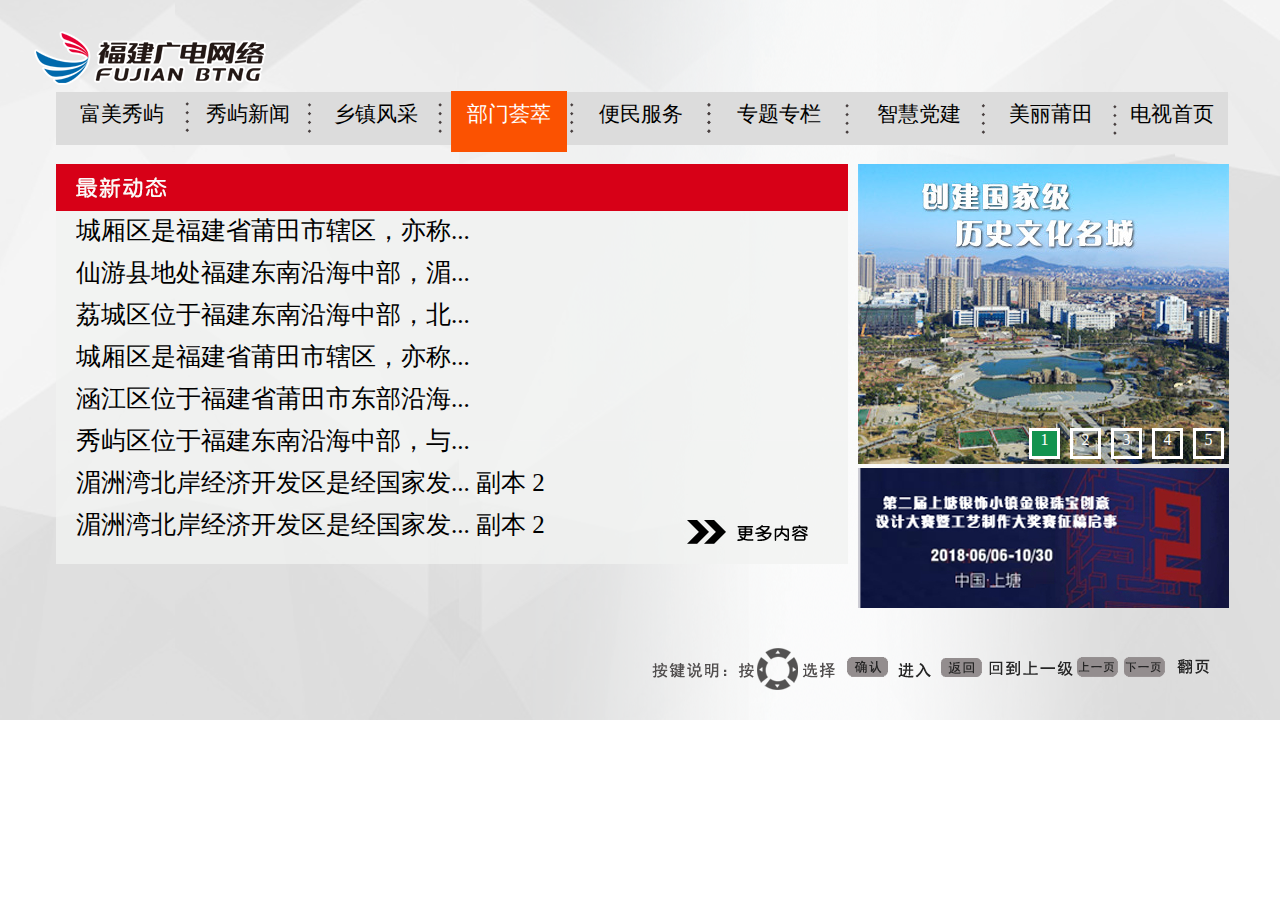
==== view/apartment.html @ d1a91941 "修改部分BUG" ====
<!DOCTYPE html>
<html lang="en">
<head>
    <meta charset="UTF-8">
    <link rel="stylesheet" href="../style/common.css">
    <title>部门荟萃</title>
</head>
<body>
<div id="bar" class="bar"></div>
<div id="menu"></div>
<div id="swiper" class="swiper"></div>
<div id="notices_board" class="notices_board">
    <div id="notices_board_bar"></div>
    <div class="list-item-more"></div>
</div>
<div class="button-intro"></div>
<div id="cursor"></div>
<div id="debug-message"></div>
</body>
<script type="application/javascript" src="../utility/assistant.js"></script>
<script type="application/javascript" src="../utility/async.js"></script>
<script type="application/javascript" src="../cms/cms.config.js"></script>
<script type="application/javascript" src="../cms/cms.api.js"></script>
<script type="application/javascript" src="../module/bar.module.js"></script>
<script type="application/javascript" src="../wrapper/bar.wrapper.js"></script>
<script type="application/javascript" src="../module/menu.module.js"></script>
<script type="application/javascript" src="../module/swiper.module.js"></script>
<script type="application/javascript" src="../module/list.module.js"></script>
<script type="application/javascript" src="../module/cursor.module.js"></script>
<script type="application/javascript" src="../module/transfer.module.js"></script>
<script type="application/javascript">
    function MenuComponent() {
        MenuModule.call(this);

        this.menuPageArray = [{
            itemsPerLine: [1],           // 每行所包含的元素数量
            menuItemArray: [
                {
                    left: 858,
                    top: 468,
                    width: 371,
                    height: 147,
                    bgImageSrc: 'url(../images/index/2.jpg) no-repeat',
                    resourceId: 0
                }
            ]
        }];
    }

    function SwiperComponent() {
        SwiperModule.call(this);

        this.swiperTop = 164;
        this.swiperLeft = 858;
        this.swiperWidth = 371;
        this.swiperHeight = 300;
        this.album = [
            {
                img: 'url(../images/apartment/1.jpg)'
            },
            {
                img: 'url(../images/apartment/2.jpg)'
            },
            {
                img: 'url(../images/apartment/3.jpg)'
            }
        ];
    }

    function ListComponent() {
        ListModule.call(this);

        // 属性
        this.focusPos = 0;
        this.boardLeft = 56;
        this.boardTop = 164;
        this.boardWidth = 792;
        this.boardHeight = 400;
        this.noticesBoardBarWidth = 792;
        this.noticesBoardBarHeight = 47;
        this.itemLeft = 66;
        this.itemTop = 212;
        this.itemWidth = 782;
        this.itemHeight = 42;
        this.itemMoreLeft = 678;
        this.itemMoreTop = 520;
        this.itemMoreWidth = 142;
        this.itemMoreHeight = 42;
        this.listItemNum = 8;
        this.resourceId = cmsConfig.apartmentResourceIdArray[1].resourceId;

        // 方法
    }

    function CursorComponent(bar, swiper, menu, list) {
        CursorModule.call(this);

        // 属性
        this.focusArea = 5;
        this.bar = bar;
        this.bar.focusPos = 3;
        this.swiper = swiper;
        this.menu = menu;
        this.list = list;
        this.fileName = 'PG-ONE';
    }

    function TransferComponent(cursor) {
        var that = this,
            postfix = '',
            params = [];

        TransferModule.call(this);
        // 属性
        this.cursor = cursor;

        // 方法
        this.moveX = function (direction) {
            this.cursor.focusOut();
            switch (this.cursor.focusArea) {
                case 0:         // 菜单
                    this.cursor.focusArea = 2;
                    break;
                case 2:         // 列表
                    this.cursor.focusArea = 6;
                    break;
                case 5:         // 栏目
                    this.remove('PG-ONE');              // 清除同一级的路径记录
                    this.cursor.bar.moveX(direction, '');
                    break;
                case 6:         //  滚动图片
                    if (-1 === this.cursor.swiper.moveX(direction)) {
                        this.cursor.swiper.triggerTimer();
                        this.cursor.focusArea = 2;
                    }
                    break;
                default:
                    break;
            }
            this.cursor.focusOn();
        };

        this.moveY = function (direction) {
            this.cursor.focusOut();
            switch (this.cursor.focusArea) {
                case 0:         // 菜单
                    if (direction < 0) {
                        this.cursor.focusArea = 6;
                    } else {
                        this.cursor.focusArea = 5;
                    }
                    break;
                case 2:         //  列表
                    if (-1 === this.cursor.list.moveY(direction)) {
                        this.cursor.focusArea = 5;
                    }
                    break;
                case 5:         // 栏目
                    this.cursor.focusArea = 2;
                    this.cursor.list.focusPos = 0;
                    break;
                case 6:         //  滚动图片
                    this.cursor.swiper.triggerTimer();
                    if (direction < 0) {
                        this.cursor.focusArea = 5;
                    } else {
                        this.cursor.focusArea = 0;
                    }
                    break;
                default:
                    break;
            }
            this.cursor.focusOn();
        };

        this.doBack = function () {
            this.remove(this.cursor.fileName);
            this.package([]);
            window.location.href = 'index.html' + this.package([]);
        };

        this.doSelect = function () {
            var
                postfix = '',
                params;

            this.remove(this.cursor.fileName);
            switch (this.cursor.focusArea) {
                case 2:         // 列表
                    params = {
                        'PG-ONE': {
                            focusArea: this.cursor.focusArea,
                            focusPos: this.cursor.list.focusPos
                        }
                    };
                    if (this.cursor.list.listItemTitleArray[this.cursor.list.focusPos].flag === 0) {
                        params.VIDEO = {
                            backURL: this.backUrl(),
                            fileName: this.cursor.fileName,
                            focusArea: this.cursor.focusArea,
                            focusPos: this.cursor.list.focusPos,
                            assertId: this.cursor.list.listItemTitleArray[this.cursor.list.focusPos].assetID
                        };
                        postfix = this.package(params);
                        window.location.href = 'video.html' + postfix;
//                        params.PG_TEXT = {
//                            resourceId: this.cursor.list.listItemTitleArray[this.cursor.list.focusPos].id,
//                            isShowGraphics: 'show',
//                            backURL: 'apartment.html',
//                            logoImageSrc: ''
//                        };
//                        postfix = this.package(params);
//                        window.location.href = 'detail.html' + postfix;
                    } else {
                        params.PG_MORE = {
                            resourceId: cmsConfig.apartmentResourceIdArray[1].resourceId,
                            resourceType: 'video',
                            backURL: 'apartment.html',
                            logoImageSrc: '',
                            pageIndex: 1
                        };
                        postfix = this.package(params);
                        window.location.href = 'more.html' + postfix;
                    }
                    break;
                default:
                    break;
            }
        };

        this.onKeyDown = function (event) {
            var code = getKeyCode(event);

            switch (code) {
                case 'KEY_NUMBER1':
                    that.toggle();
                    return false;
                case 'KEY_UP':
                    that.moveY(-1);
                    return false;
                case 'KEY_DOWN':
                    that.moveY(1);
                    return false;
                case 'KEY_LEFT':
                    that.moveX(-1);
                    return false;
                case 'KEY_RIGHT':
                    that.moveX(1);
                    return false;
                case 'KEY_SELECT':
                    that.doSelect();
                    return false;
                case 'KEY_EXIT':
                case 'KEY_BACK':
                    that.doBack();
                    return false;
                default:
                    break;
            }
        };
    }

    window.onload = function () {
        var
            barComponent = new BarComponent(),
            menuComponent = new MenuComponent(),
            swiperComponent = new SwiperComponent(),
            listComponent = new ListComponent(),
            cursorComponent = new CursorComponent(barComponent, swiperComponent, menuComponent, listComponent),
            transferComponent = new TransferComponent(cursorComponent);

        transferComponent.init();
        barComponent.init();
        menuComponent.init();
        swiperComponent.init();
        listComponent.init(function () {
            cursorComponent.focusOn();
        });
        document.onkeydown = transferComponent.onKeyDown;
    };
</script>
</html>
---- style/common.css ----
body {
    position: absolute;
    left: 0;
    top: 0;
    width: 1280px;
    height: 720px;
    margin: 0;
    background: url(../images/bg-img.png) no-repeat;
    background-size: 100%;
}

/* ----  标题LOGO  ---- */
.title-logo {
    margin: 39px 0 0 50px;
    width: 225px;
    height: 40px;
}

/* ----  内容版块  ---- */
.row {
    margin: 0 auto;
}

.button-intro {
    position: absolute;
    right: 0;
    bottom: 0;
    width: 558px;
    height: 42px;
    margin: 0 70px 30px 0;
    background: url(../images/button-intro.png) no-repeat;
}

/* ----  栏目  ---- */
.bar {
    background: url(../images/bar/bar-bg.png) center no-repeat;
    position: absolute;
    top: 75px;
    left: 56px;
    width: 1172px;
    height: 87px;
    margin: 0 auto;
}

.bar-item-wrapper {
    position: absolute;
    top: 10px;
    /*width: 154px;*/
    height: 72px;
}

.bar-item {
    font: 21px "Microsoft YaHei";
    text-align: center;
    line-height: 39px;
    margin: 10px;
    /*padding-top: 14px;*/
}

/* ----  菜单  ---- */
.menu-item {
    position: absolute;
}

/* ----  海报  ---- */
.post-item {
    position: absolute;
}

/* ----  滑块视图容器  ---- */
.swiper {
    /*background: url(../images/swiper-sample.jpg);*/
    position: absolute;
}

.swiper-index-group {
    position: absolute;
    bottom: 0;
    right: 0;
    display: flex;
    flex-direction: row;
    text-align: center;
}

.swiper-index {
    margin: 5px;
    color: white;
    border: 3px solid white;
    width: 25px;
    height: 25px;
    /*display: inline;*/
}

/* ----  内部栏  ---- */
.subBar {
    position: absolute;
    width: 1175px;
    height: 49px;
    top: 164px;
    left: 56px;
    background: url(../images/party/12.jpg);
}

/* ----  公告栏  ---- */
.notices_board {
    position: absolute;
    background: url(../images/list/bg-list-item.png);
}

.list_item {
    position: absolute;
    left: 10px;
    /*width: 350px;*/
    height: 30px;
}

.list_item_text {
    position: absolute;
    left: 10px;
    top: 0;
    /*width: 340px;*/
    height: 30px;
    line-height: 30px;
    font: 25px "Microsoft YaHei";
    overflow: hidden;
}

.list-item-more {
    background: url(../images/list/list-item-more.png) no-repeat;
    width: 126px;
    height: 24px;
    position: absolute;
    right: 35px;
    bottom: 20px;
}

/* ----  按键  ---- */
.button-item {
    position: absolute;
    margin: 1px 10px 20px 10px;
}

/* ----  更多内容  ---- */
.more-page-content {
    position: absolute;
    left: 57px;
    top: 136px;
    width: 1171px;
    height: 515px;
    line-height: 38px;
    text-align: center;
    color: #FFF;
    font-size: 23px;
}

.more-page-item {
    position: absolute;
    width: 268px;
    height: 202px;
    visibility: visible;
}

.more-page-item img {
    width: 268px;
    height: 202px;
}

.more-page-item-text {
    position: absolute;
    left: 0;
    top: 162px;
    width: 268px;
    height: 46px;
    background-image: url(../images/more/more_page_item_text.png);
    overflow: hidden;
}

.more-page-index-img {
    position: absolute;
    left: 518px;
    top: 604px;
    width: 239px;
    height: 23px;
    background-image: url(../images/more/more_page_index_img.png);
}

.more-page-index-text {
    position: absolute;
    left: 88px;
    top: 0;
    width: 60px;
    height: 23px;
    line-height: 23px;
    color: #000;
    font-size: 23px;
    text-align: center;
}

/* ----  详情页 - 图文列表  ---- */
.self-define-logo {
    position: absolute;
    left: 150px;
    top: 70px;
    width: 289px;
    height: 84px;
}

.textures {
    position: absolute;
    left: 30px;
    top: 170px;
    width: 1198px;
    height: 459px;
    background: url(../images/detail/bg_content.png) no-repeat;
}

.textures-title {
    position: absolute;
    left: 300px;
    top: -25px;
    width: 592px;
    height: 58px;
    padding-top: 5px;
    line-height: 40px;
    font-size: 45px;
    text-align: center;
    color: white;
    background: url(../images/detail/bg_title.png) no-repeat;
}

.textures-title marquee {
    height: 58px;
}

.textures-trapper {
    position: absolute;
    left: 630px;
    top: 49px;
    width: 520px;
    height: 342px;
    overflow: hidden;
}

.textures-text {
    position: absolute;
    left: 0;
    top: 0;
    width: 520px;
    line-height: 38px;
    font-size: 25px;
    color: #000000;
}

.textures-trapper-alone {
    position: absolute;
    left: 100px;
    top: 49px;
    width: 1000px;
    height: 342px;
    overflow: hidden;
}

.textures-text-alone {
    position: absolute;
    left: 0;
    top: 0;
    width: 1000px;
    line-height: 38px;
    font-size: 25px;
    color: #000000;
}

.textures-pager {
    position: absolute;
    left: 600px;
    top: 420px;
    font-size: 20px;
    font-weight: bold;
}

/* ----  底部栏  ---- */
#weather-forecast {
    position: absolute;
    right: 0;
    top: 0;
    /*background: url(../images/weather_forecast.png) left no-repeat;*/
    width: 400px;
    height: 16px;
    margin: 60px 30px 0 0;
    font: 17px "Microsoft YaHei";
    z-index: 9999;
}

/*#intro-btn-usage {*/
/*position: absolute;*/
/*bottom: 0;*/
/*right: 0;*/
/*background: url(../images/intro-btn-usage.png) right no-repeat;*/
/*width: 558px;*/
/*height: 42px;*/
/*margin: 0 60px 36px 0;*/
/*z-index: 9999;*/
/*}*/

/*.video-player {*/
/*position: absolute;*/
/*left: 0;*/
/*top: 0;*/
/*margin: 0;*/
/*background: #000000;*/
/*}*/

#notification {
    position: absolute;
    left: 56px;
    top: 164px;
    width: 792px;
    height: 32px;
    color: #FFFFFF;
    font-size: 17pt;
    background-color: #888888;
}

/* ----  微信官微  ---- */
.weixin {
    position: absolute;
    left: 60px;
    bottom: 30px;
    width: 278px;
    height: 72px;
    background: url(../images/news/wei.png) no-repeat;
}

/* ----  焦点区  ---- */
#cursor {
    position: absolute;
    z-index: 9999;
    opacity: 1;
    margin: -3px;
    border: 3px solid yellow;
    visibility: hidden;
}

/* ----  调试区  ---- */
#debug-message {
    position: absolute;
    top: 30px;
    right: 30px;
    width: 1024px;
    /*height: 500px;*/
    word-wrap: break-word;
    font-size: 10px;
    z-index: 9999999;
    background-color: azure;
    overflow: scroll;
    display: none;
}
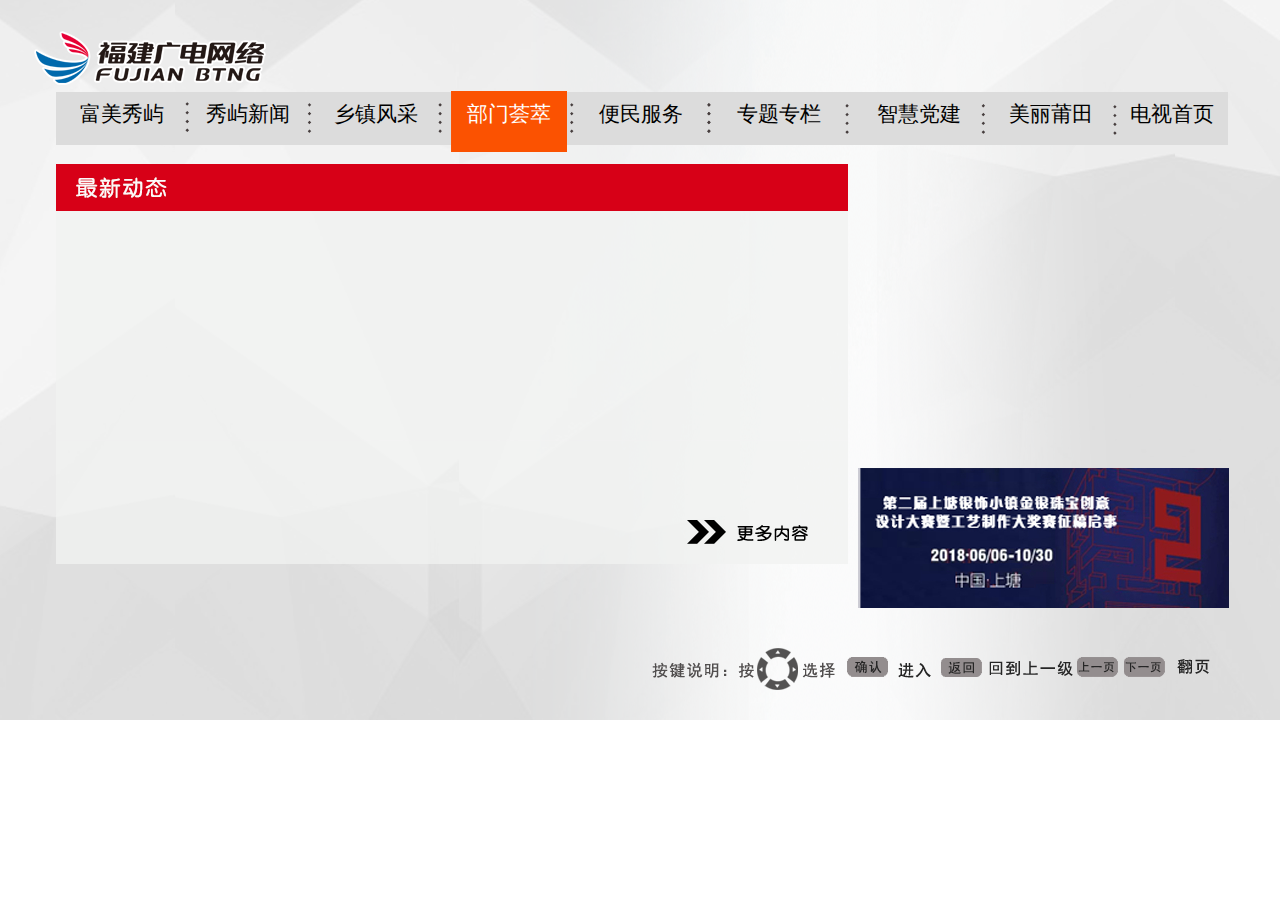
==== commit c7dc088c: "修复部分BUG" ====
--- a/view/apartment.html
+++ b/view/apartment.html
@@ -54,17 +54,7 @@
         this.swiperLeft = 858;
         this.swiperWidth = 371;
         this.swiperHeight = 300;
-        this.album = [
-            {
-                img: 'url(../images/apartment/1.jpg)'
-            },
-            {
-                img: 'url(../images/apartment/2.jpg)'
-            },
-            {
-                img: 'url(../images/apartment/3.jpg)'
-            }
-        ];
+        this.resourceId = cmsConfig.apartmentResourceIdArray[2].resourceId;
     }
 
     function ListComponent() {
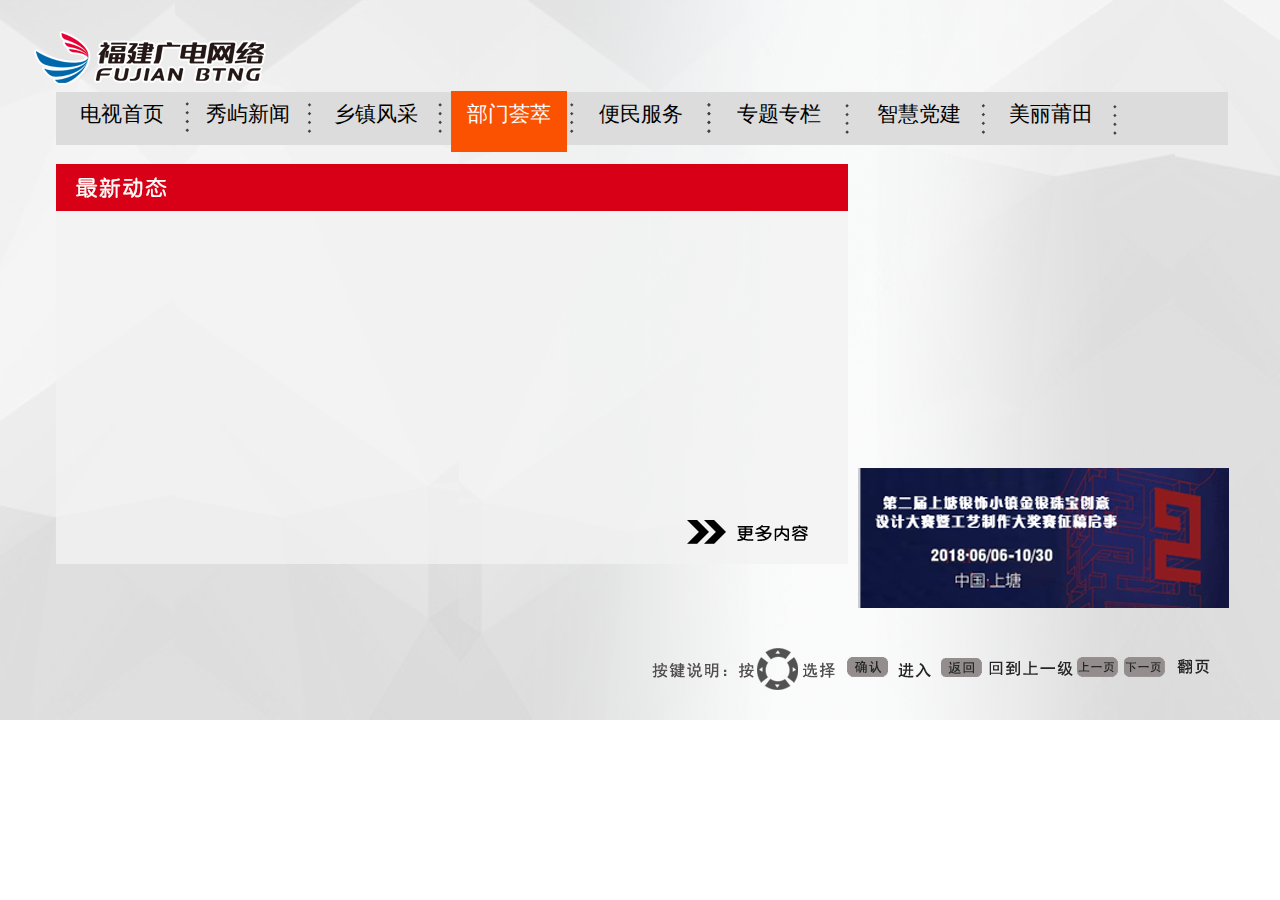
==== commit d8885cc5: "添加小屏播放的功能逻辑" ====
--- a/view/apartment.html
+++ b/view/apartment.html
@@ -6,16 +6,18 @@
     <title>部门荟萃</title>
 </head>
 <body>
-<div id="bar" class="bar"></div>
-<div id="menu"></div>
-<div id="swiper" class="swiper"></div>
-<div id="notices_board" class="notices_board">
-    <div id="notices_board_bar"></div>
-    <div class="list-item-more"></div>
+<div class="background">
+    <div id="bar" class="bar"></div>
+    <div id="menu"></div>
+    <div id="swiper" class="swiper"></div>
+    <div id="notices_board" class="notices_board">
+        <div id="notices_board_bar"></div>
+        <div class="list-item-more"></div>
+    </div>
+    <div class="button-intro"></div>
+    <div id="cursor"></div>
+    <div id="debug-message"></div>
 </div>
-<div class="button-intro"></div>
-<div id="cursor"></div>
-<div id="debug-message"></div>
 </body>
 <script type="application/javascript" src="../utility/assistant.js"></script>
 <script type="application/javascript" src="../utility/async.js"></script>
--- a/style/common.css
+++ b/style/common.css
@@ -1,5 +1,16 @@
-
-body {
+/* ----  背景  ---- */
+.index-bg {
+    position: absolute;
+    left: 0;
+    top: 0;
+    width: 1280px;
+    height: 720px;
+    margin: 0;
+    background: url(../images/bg.png) no-repeat;
+    background-size: 100%;
+}
+
+.background {
     position: absolute;
     left: 0;
     top: 0;
@@ -99,7 +110,7 @@
     height: 49px;
     top: 164px;
     left: 56px;
-    background: url(../images/party/12.jpg);
+    background: url(../images/party/sub-bar.png);
 }
 
 /* ----  公告栏  ---- */
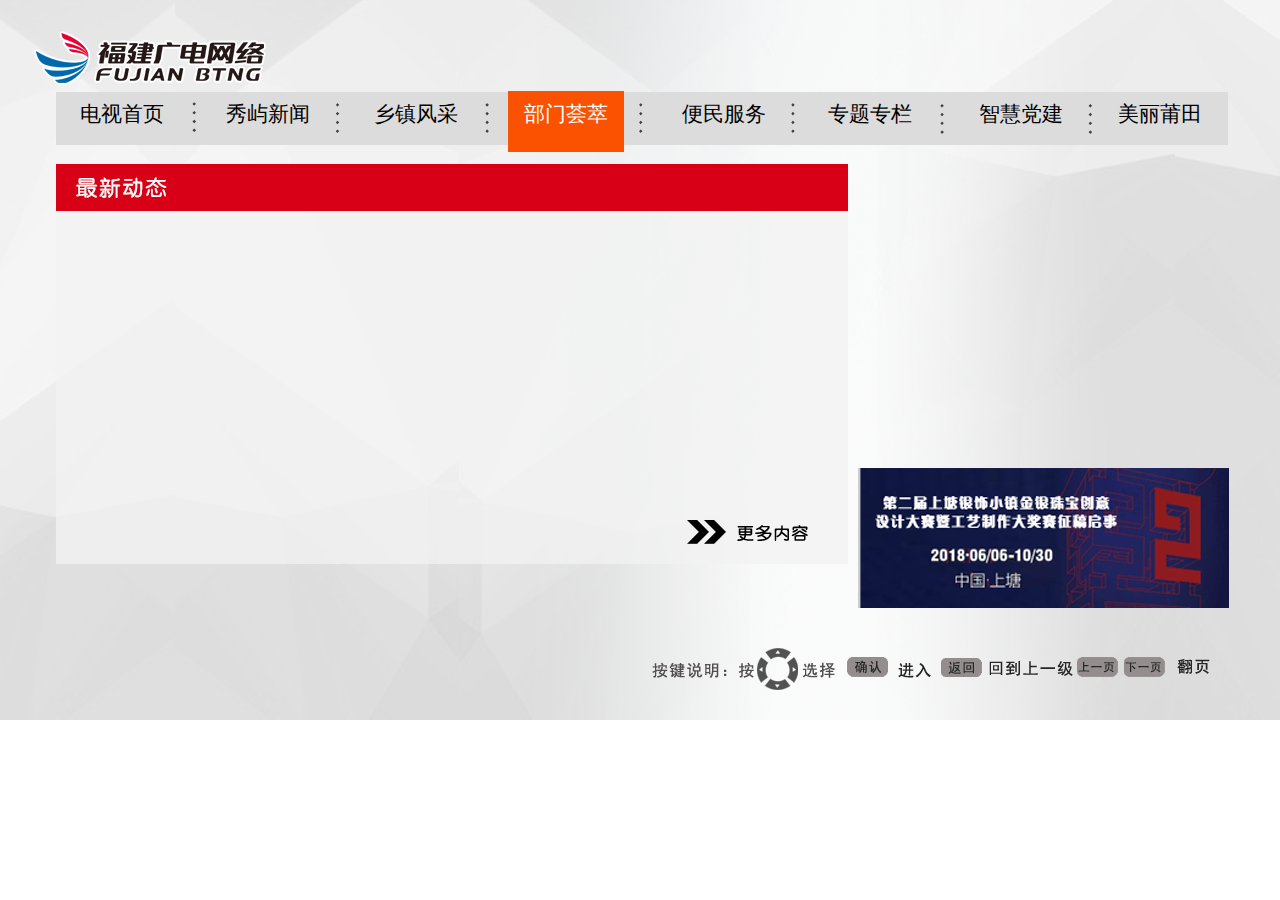
==== commit 6a04fd46: "添加滚动图片的选择逻辑" ====
--- a/view/apartment.html
+++ b/view/apartment.html
@@ -215,6 +215,21 @@
                         window.location.href = 'more.html' + postfix;
                     }
                     break;
+                case 6:     //  滚动页
+                    params =
+                        {
+                            'PG-ONE': {
+                                focusArea: this.cursor.focusArea
+                            },
+                            'VIDEO': {
+                                backURL: this.backUrl(),
+                                focusArea: this.cursor.focusArea,
+                                assertId: this.cursor.swiper.album[this.cursor.swiper.position].assertId
+                            }
+                        };
+                    postfix = this.package(params);
+                    window.location.href = 'video.html' + postfix;
+                    break;
                 default:
                     break;
             }
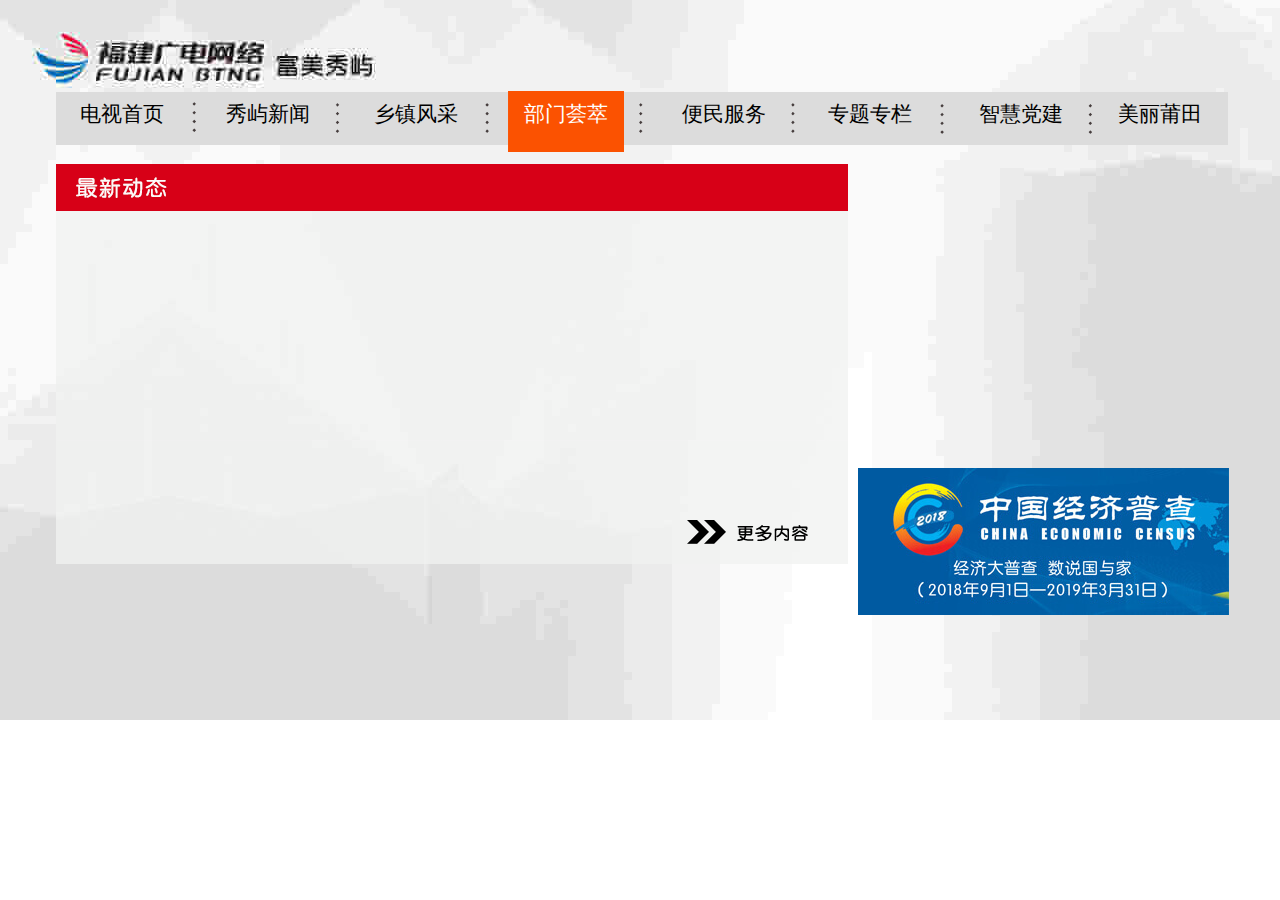
==== commit 554df7d9: "更换内置图片" ====
--- a/view/apartment.html
+++ b/view/apartment.html
@@ -14,7 +14,6 @@
         <div id="notices_board_bar"></div>
         <div class="list-item-more"></div>
     </div>
-    <div class="button-intro"></div>
     <div id="cursor"></div>
     <div id="debug-message"></div>
 </div>
--- a/style/common.css
+++ b/style/common.css
@@ -17,15 +17,16 @@
     width: 1280px;
     height: 720px;
     margin: 0;
-    background: url(../images/bg-img.png) no-repeat;
+    background: url(../images/bg-img.jpg) no-repeat;
     background-size: 100%;
 }
 
 /* ----  标题LOGO  ---- */
 .title-logo {
-    margin: 39px 0 0 50px;
-    width: 225px;
-    height: 40px;
+    background: url(../images/xiuyu.png) no-repeat;
+    margin: 54px 0 0 276px;
+    width: 97px;
+    height: 23px;
 }
 
 /* ----  内容版块  ---- */
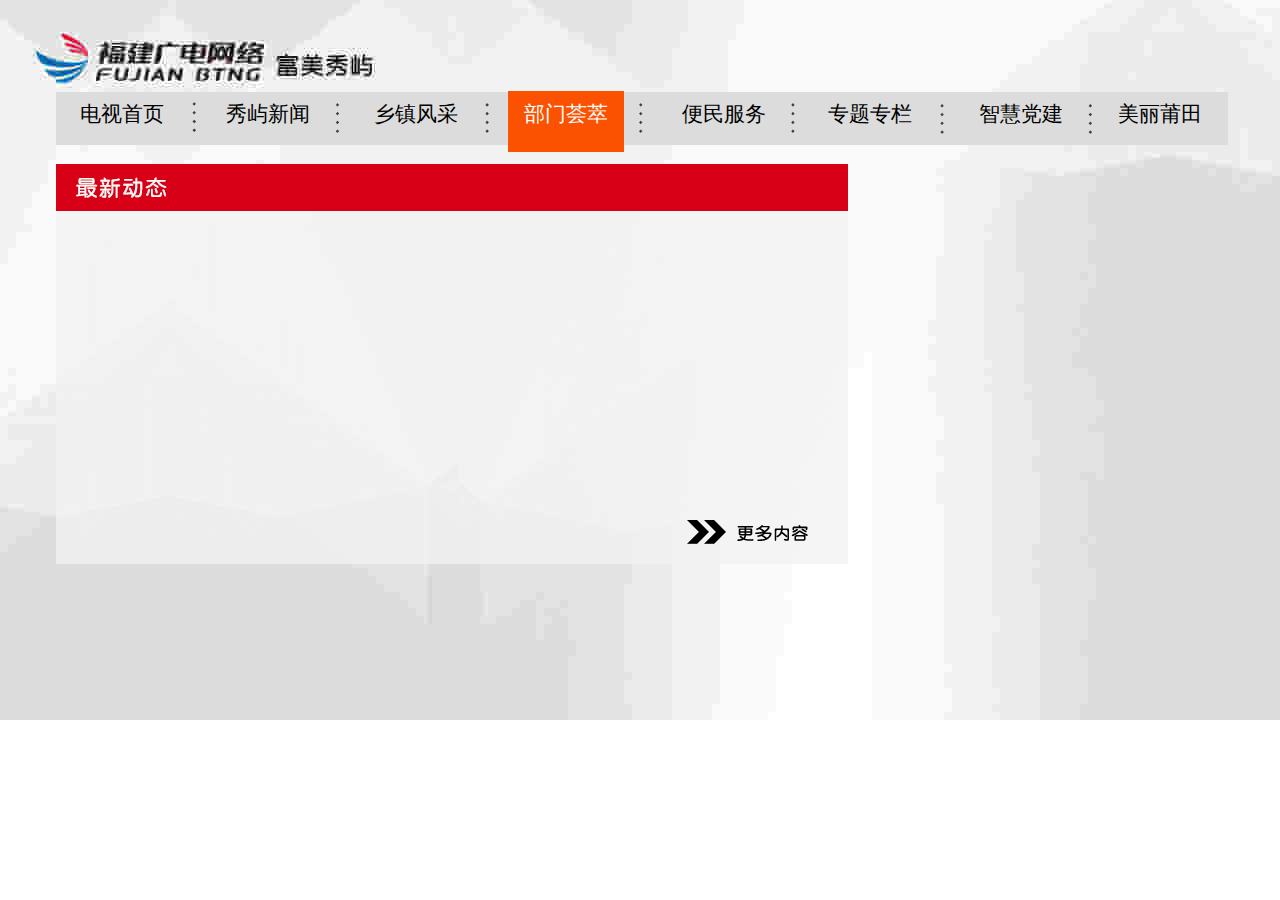
==== commit 08caf7db: "部分页面右下角的海报图从后台直接读取" ====
--- a/view/apartment.html
+++ b/view/apartment.html
@@ -41,8 +41,8 @@
                     top: 468,
                     width: 371,
                     height: 147,
-                    bgImageSrc: 'url(../images/index/2.jpg) no-repeat',
-                    resourceId: 0
+                    bgImageSrc: '',
+                    resourceId: 1002
                 }
             ]
         }];
@@ -173,10 +173,34 @@
         this.doSelect = function () {
             var
                 postfix = '',
-                params;
+                params,
+                i,
+                _num = 0;
 
             this.remove(this.cursor.fileName);
             switch (this.cursor.focusArea) {
+                case 0:         // 菜单
+                    for (i = 0; i < this.cursor.menu.focusPosY; i++) {
+                        _num += this.cursor.menu.itemsPerLine[i];
+                    }
+                    _num += this.cursor.menu.focusPosX;
+
+                    params =
+                        {
+                            'PG-ONE': {
+                                focusArea: this.cursor.focusArea,
+                                focusPosX: this.cursor.menu.focusPosX,
+                                focusPosY: this.cursor.menu.focusPosY
+                            },
+                            'VIDEO': {
+                                backURL: this.backUrl(),
+                                focusArea: this.cursor.focusArea,
+                                resourceId: this.cursor.menu.menuItemArray[_num].resourceId
+                            }
+                        };
+                    postfix = this.package(params);
+                    window.location.href = 'video.html' + postfix;
+                    break;
                 case 2:         // 列表
                     params = {
                         'PG-ONE': {
@@ -282,6 +306,14 @@
         listComponent.init(function () {
             cursorComponent.focusOn();
         });
+
+        cmsApi.fetchServerImage(
+            menuComponent,
+            cmsConfig.topicResourceIdArray[1].resourceId,
+            menuComponent.menuPageArray[0].menuItemArray[0],
+            'url(../images/index/2.jpg) no-repeat'
+        );
+
         document.onkeydown = transferComponent.onKeyDown;
     };
 </script>
